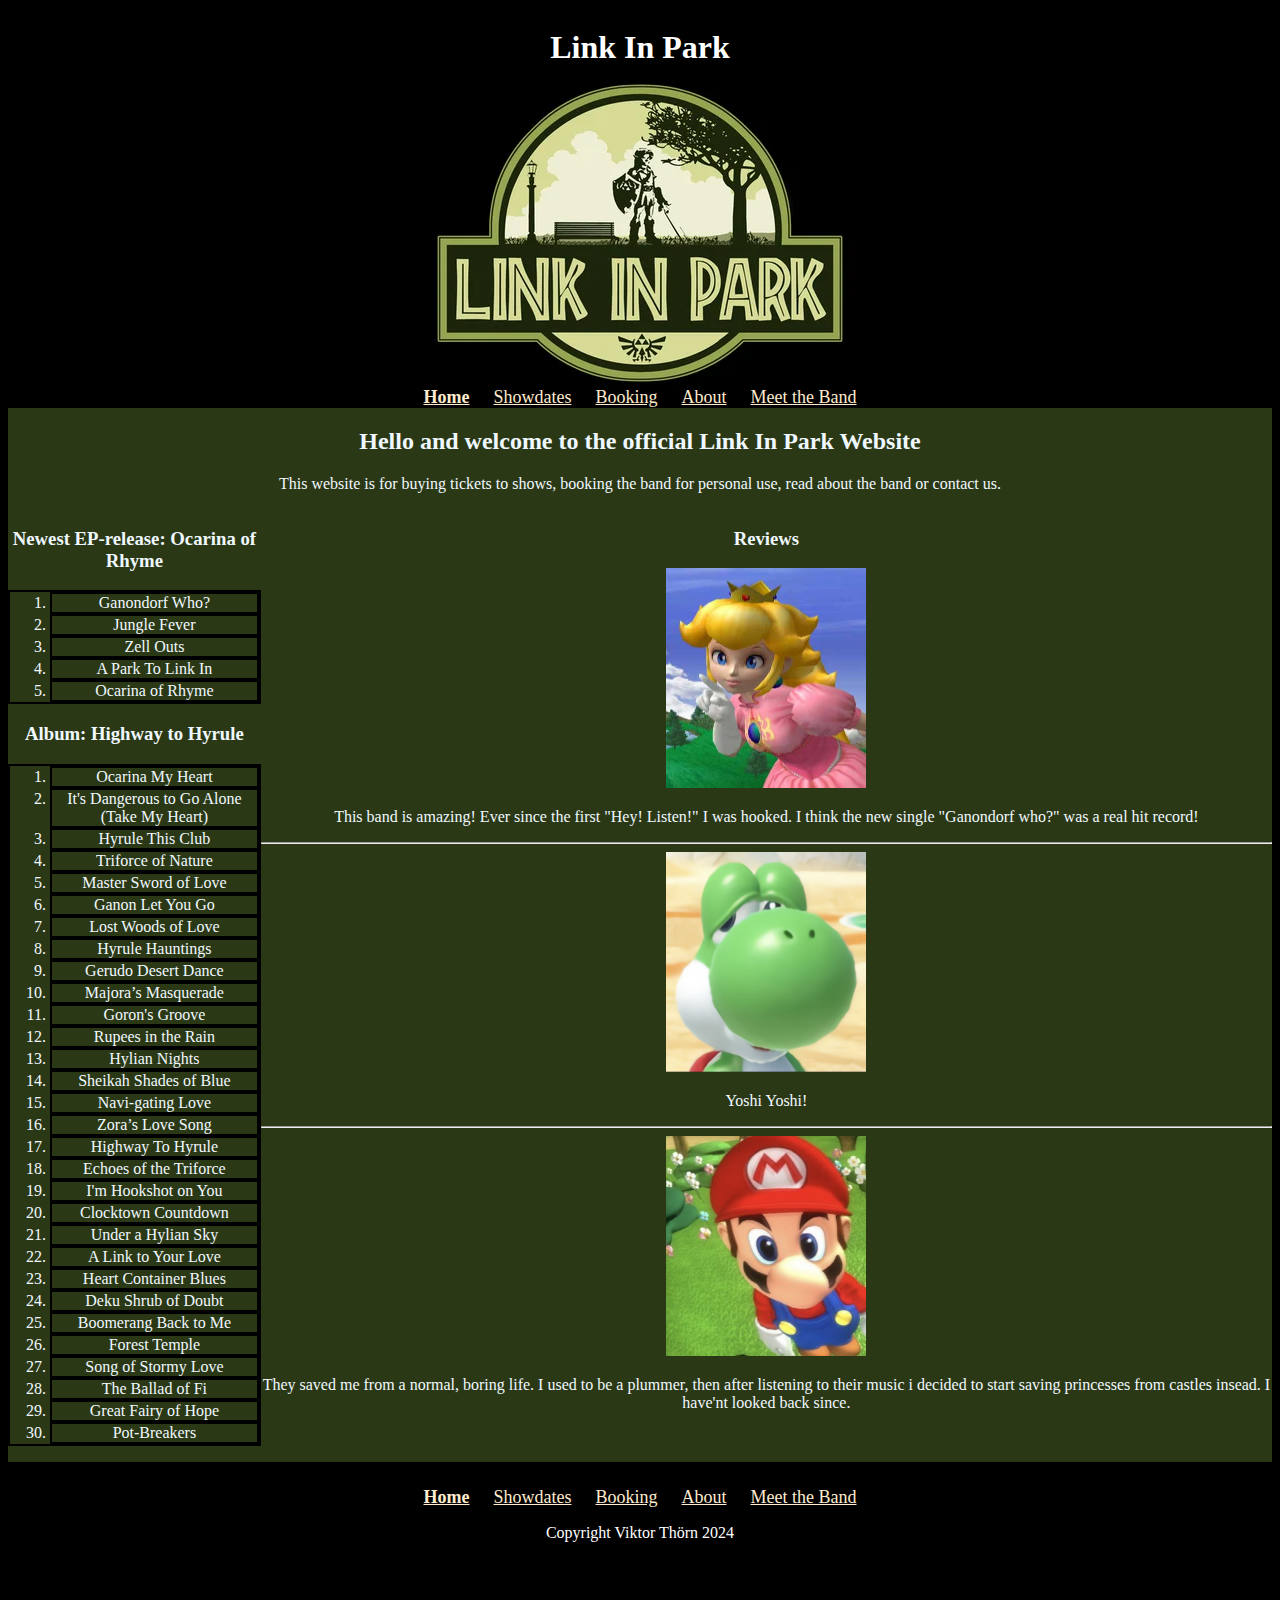
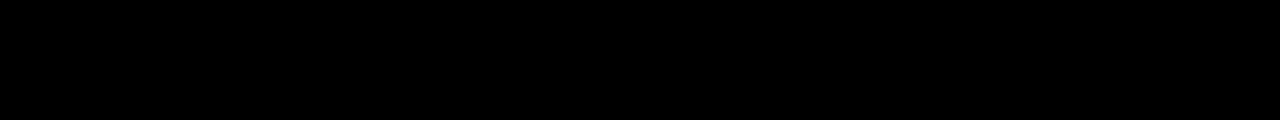
==== pages/index.html @ 3c05b229 "added a folder for all pages. changed links and photos to include correct paths." ====
<!DOCTYPE html>
<html lang="sv">

<head>
    <meta charset="UTF-8">
    <meta name="viewport" content="width=device-width" />
    <link href="../style.css" rel="stylesheet">
    <title>Link In Park webpage</title>
</head>

<body>
    <header class="header_container">
        <h1>Link In Park</h1>
        <nav class="bottom_of_header">
            <a href="index.html"><b>Home</b></a>
            <a href="showdates.html">Showdates</a>
            <a href="booking.html">Booking</a>
            <a href="about.html">About</a>
            <a href="meettheband.html">Meet the Band</a>
        </nav>
    </header>
    <h2>Hello and welcome to the official Link In Park Website</h2>
    <p>This website is for buying tickets to shows, booking the band for personal use, read about the band or
        contact
        us.</p>
    <div class="row">
        <aside class="left">
            <h3>Newest EP-release: Ocarina of Rhyme</h3>
            <ol>
                <li>Ganondorf Who?</li>
                <li>Jungle Fever</li>
                <li>Zell Outs</li>
                <li>A Park To Link In</li>
                <li>Ocarina of Rhyme</li>
            </ol>

            <h3>Album: Highway to Hyrule</h3>
            <ol>
                <li>Ocarina My Heart</li>
                <li>It's Dangerous to Go Alone (Take My Heart)</li>
                <li>Hyrule This Club</li>
                <li>Triforce of Nature</li>
                <li>Master Sword of Love</li>
                <li>Ganon Let You Go</li>
                <li>Lost Woods of Love</li>
                <li>Hyrule Hauntings</li>
                <li>Gerudo Desert Dance</li>
                <li>Majora’s Masquerade</li>
                <li>Goron's Groove</li>
                <li>Rupees in the Rain</li>
                <li>Hylian Nights</li>
                <li>Sheikah Shades of Blue</li>
                <li>Navi-gating Love</li>
                <li>Zora’s Love Song</li>
                <li>Highway To Hyrule</li>
                <li>Echoes of the Triforce</li>
                <li>I'm Hookshot on You</li>
                <li>Clocktown Countdown</li>
                <li>Under a Hylian Sky</li>
                <li>A Link to Your Love</li>
                <li>Heart Container Blues</li>
                <li>Deku Shrub of Doubt</li>
                <li>Boomerang Back to Me</li>
                <li>Forest Temple</li>
                <li>Song of Stormy Love</li>
                <li>The Ballad of Fi</li>
                <li>Great Fairy of Hope</li>
                <li>Pot-Breakers</li>
            </ol>
        </aside>

        <main class="right">
            <section>
                <h3>Reviews</h3>
                <img src="../img/reviewers/peachreview.jpg" alt="Reviewer 1" class="review_picture">
                <p>This band is amazing! Ever since the first "Hey! Listen!" I was hooked.
                    I think the new single "Ganondorf who?" was a real hit record!</p>
                <hr>
                <img src="../img/reviewers/yoshireview.jpg" alt="Reviewer 2" class="review_picture">
                <p>Yoshi Yoshi!</p>
                <hr>
                <img src="../img/reviewers/marioreview.jpg" alt="Reviewer 3" class="review_picture">
                <p>They saved me from a normal, boring life. I used to be a plummer, then after listening to their music
                    i decided to start saving princesses from castles insead. I have'nt looked back since.</p>
            </section>
        </main>
    </div>
    <footer>
        <nav>
            <a href="index.html"><b>Home</b></a>
            <a href="showdates.html">Showdates</a>
            <a href="booking.html">Booking</a>
            <a href="about.html">About</a>
            <a href="meettheband.html">Meet the Band</a>
            <p>Copyright Viktor Thörn 2024</p>
        </nav>
    </footer>
</body>

</html>
---- style.css ----
html {
    background-color: black;
    text-align: center;
}


header {
    color: white;
    height: 400px;
    background-position-x: center;
    background-image: url(img/Linkinpark.webp);
    background-repeat: no-repeat;
    background-color: black;
    text-align: center;
}

body {
    color: aliceblue;
    background-color: rgba(84, 109, 42, 0.514);
}

footer {
    background-color: black;
    color: white;
    height: 200px;
    margin-top: 0;
    padding: 2%;
}

input {
    margin: 10px;
}

a {
    color: blanchedalmond;
    margin-left: 10px;
    margin-right: 10px;
    font-size: large;
}

ol{
    border: 2px solid;
    border-color:black;
}

li{
    border: 2px solid;
    border-color:black;
}

table, th, td {    
    border: 2px solid rgb(251, 248, 248);  
    margin-left: auto;  
    margin-right: auto;  
    border-collapse: collapse;   
    width: 500px;  
    text-align: center;  
    font-size: 18px; 
    background-color: rgb(48, 51, 50); 
}

address{
    padding: 5%;
}


.profileimg {
    height: 300px;
    width: 200px;
}

.townimg {
    height: 300px;
    width: 400px;
}

.review_picture{
    height: 220px;
    width: 200px;
}


.header_container {
    display: flex;
    flex-direction: column;
}

.bottom_of_header {
    margin-top: auto;
}

.row {
    display: flex;
}

.right {
    flex: 100%;
}

.left {
    flex: 25%;
    float: left;
}

@media only screen and (min-width: 1170) {
    header{
        height: 110%;
    }
    
}
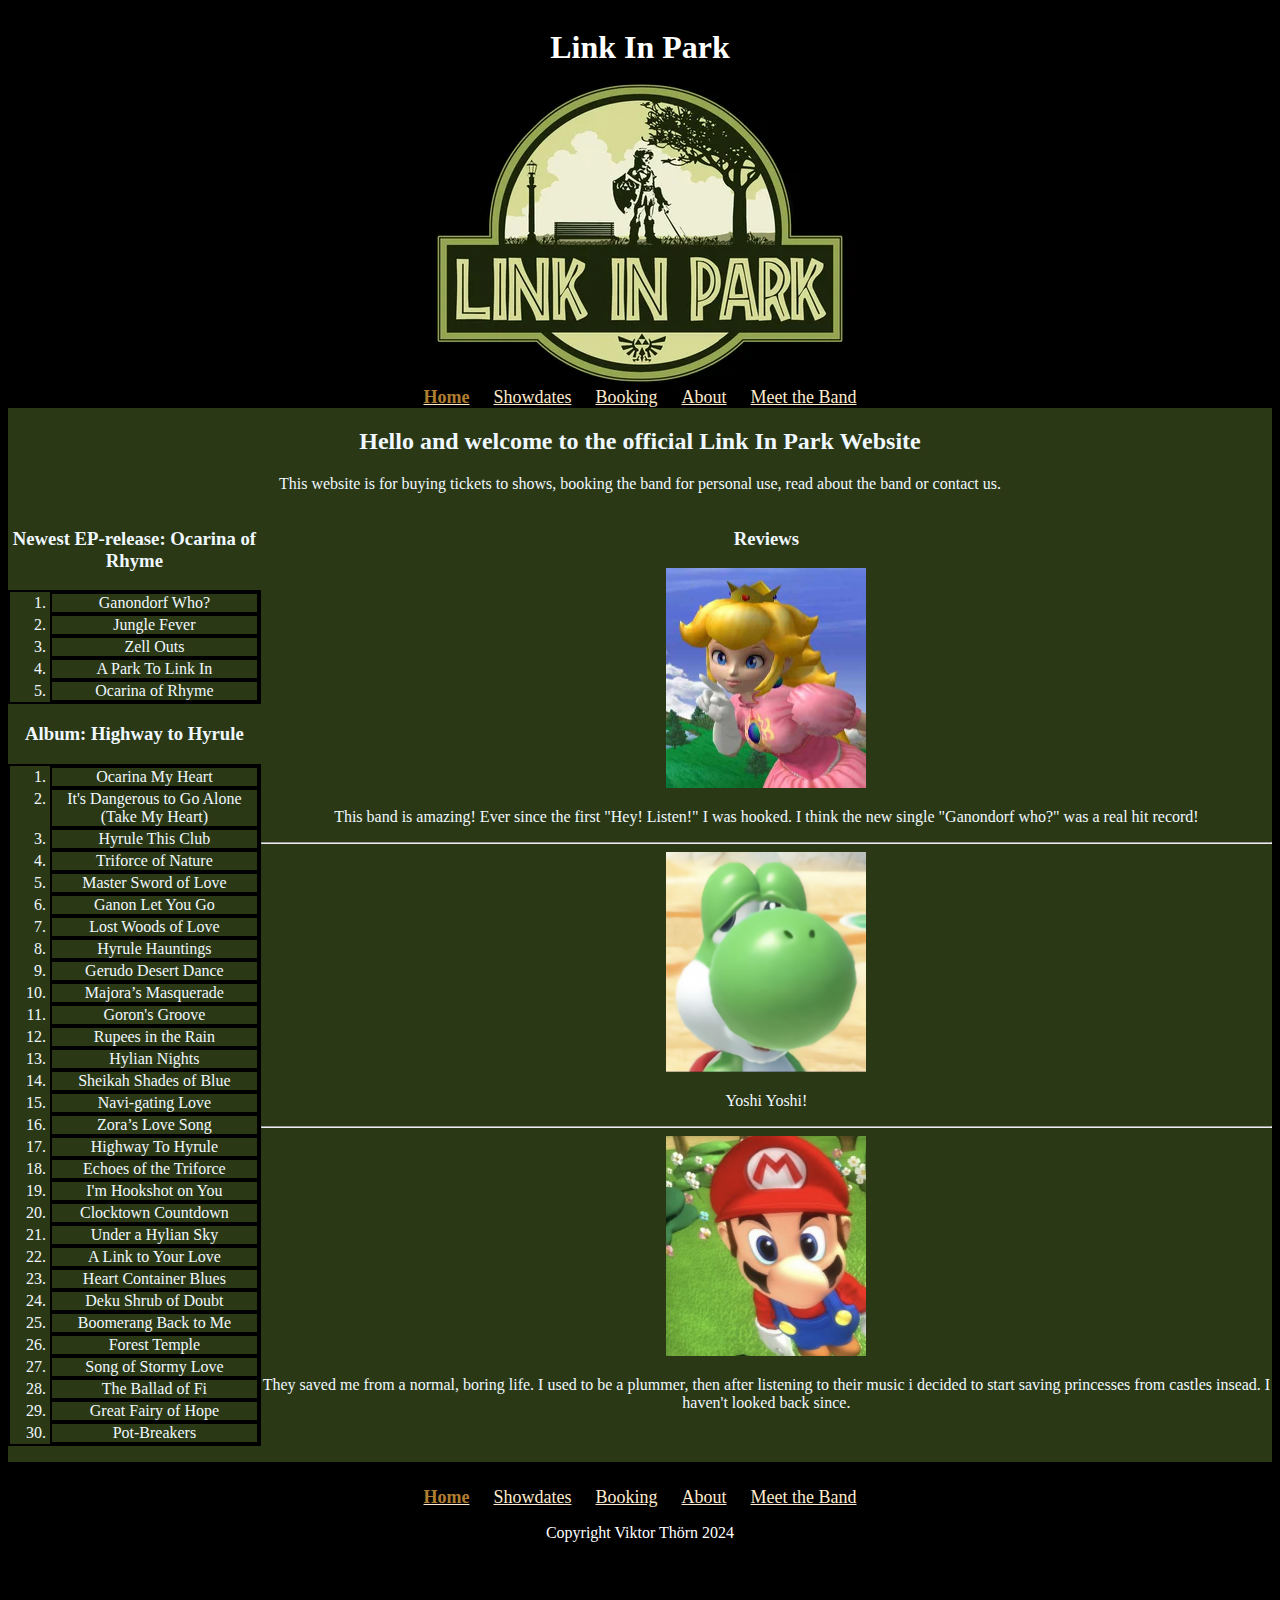
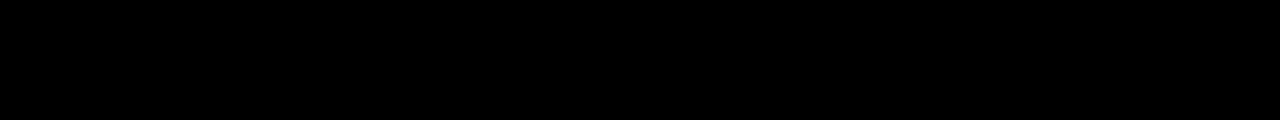
==== commit 61f86758: "used mediaquery to change sizes for mobile-phone usage. Aslo added icons to all pages." ====
--- a/pages/index.html
+++ b/pages/index.html
@@ -5,6 +5,10 @@
     <meta charset="UTF-8">
     <meta name="viewport" content="width=device-width" />
     <link href="../style.css" rel="stylesheet">
+    <link rel="apple-touch-icon" sizes="180x180" href="../icon/apple-touch-icon.png">
+    <link rel="icon" type="image/png" sizes="32x32" href="../icon/favicon-32x32.png">
+    <link rel="icon" type="image/png" sizes="16x16" href="../icon/favicon-16x16.png">
+    <link rel="manifest" href="/site.webmanifest">
     <title>Link In Park webpage</title>
 </head>
 
@@ -81,7 +85,7 @@
                 <hr>
                 <img src="../img/reviewers/marioreview.jpg" alt="Reviewer 3" class="review_picture">
                 <p>They saved me from a normal, boring life. I used to be a plummer, then after listening to their music
-                    i decided to start saving princesses from castles insead. I have'nt looked back since.</p>
+                    i decided to start saving princesses from castles insead. I haven't looked back since.</p>
             </section>
         </main>
     </div>
--- a/style.css
+++ b/style.css
@@ -25,6 +25,10 @@
     height: 200px;
     margin-top: 0;
     padding: 2%;
+}
+
+b{
+    color: rgb(177, 125, 48);
 }
 
 input {
@@ -102,9 +106,75 @@
     float: left;
 }
 
-@media only screen and (min-width: 1170) {
+@media screen and (max-width: 430px) {
+    h1{
+        font-size: 45px;
+    }
+
+    h2{
+        font-size: 40px;
+    }
+
+    h3{
+        font-size:35px;
+    }
+    h4{
+        font-size: 30px;
+    }
+
+    p{
+        font-size: 20px;
+        padding-left: 10px;
+        padding-right: 10px;
+    }
+
     header{
-        height: 110%;
+        height: 450px;
     }
-    
+
+    select{
+        height: 30px;
+        width: 200px;
+        font-size: 15px;
+    }
+
+    iframe{
+        width: auto;
+    }
+
+    input{
+        padding: 0;
+        height: 40px;
+        width: 300px;
+        font-size: 20px;;
+        
+    }
+
+    .townimg{
+        width: 100%;
+    }
+
+    .bottom_of_header{
+        font-size: 25px;
+    }
+
+    .review_picture{
+        height: 250px;
+        width: 230px;
+    }
+
+    #showtable{
+        width: 100%;
+    }
+
+    #ticketbutton{
+        height: 29px;
+        width: 100px;
+        font-size: 10px;
+    }
+
+    summary{
+        font-size: 20px;
+    }
+
 }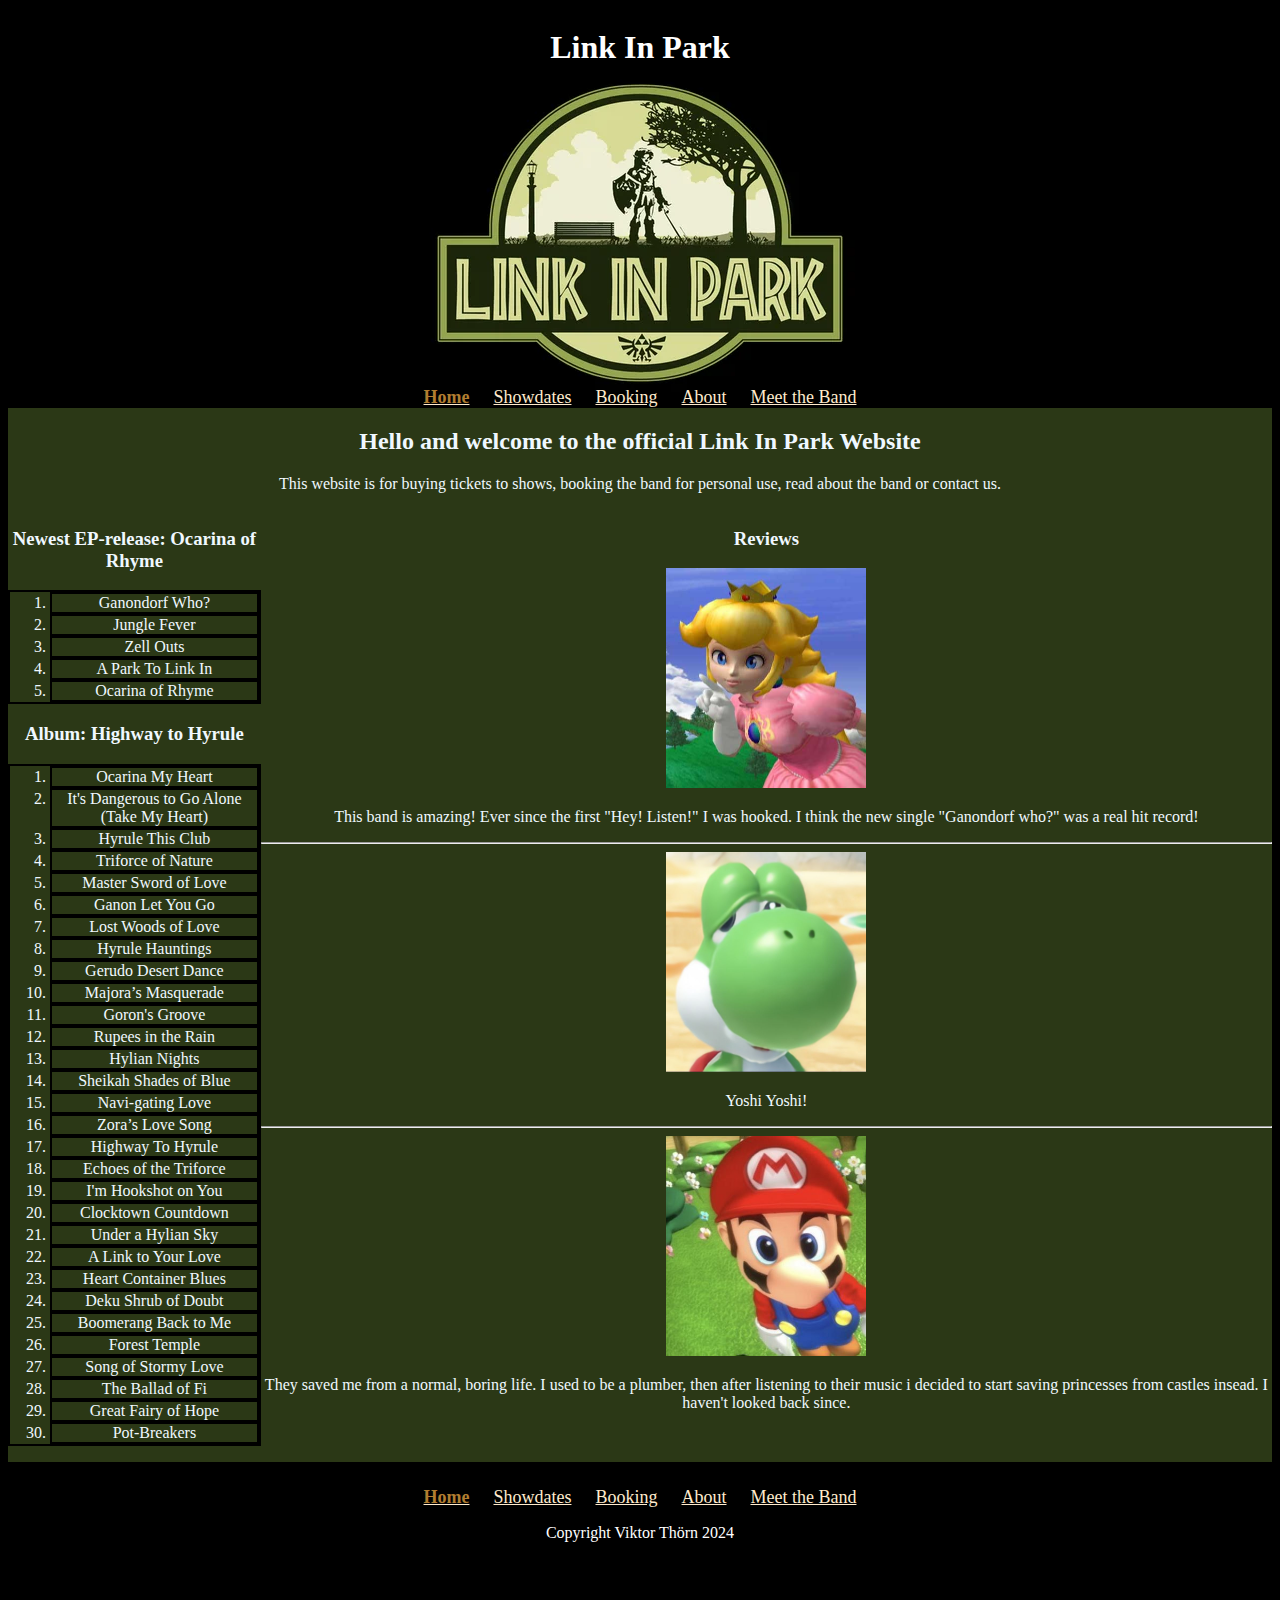
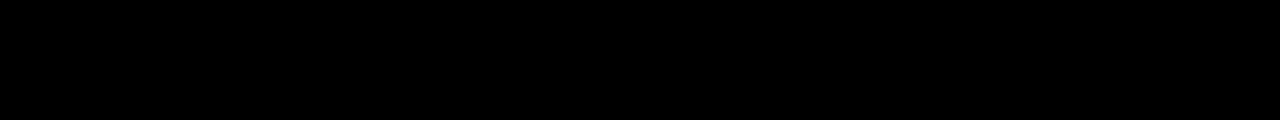
==== commit 39d02d98: "removed paragraph inside of labels for correction after html-validation. Also fixed some spelling on" ====
--- a/pages/index.html
+++ b/pages/index.html
@@ -84,7 +84,7 @@
                 <p>Yoshi Yoshi!</p>
                 <hr>
                 <img src="../img/reviewers/marioreview.jpg" alt="Reviewer 3" class="review_picture">
-                <p>They saved me from a normal, boring life. I used to be a plummer, then after listening to their music
+                <p>They saved me from a normal, boring life. I used to be a plumber, then after listening to their music
                     i decided to start saving princesses from castles insead. I haven't looked back since.</p>
             </section>
         </main>
--- a/style.css
+++ b/style.css
@@ -147,7 +147,19 @@
         height: 40px;
         width: 300px;
         font-size: 20px;;
-        
+    }
+
+    a{
+        margin-left: 20px;
+        margin-right: 20px;
+    }
+
+    summary{
+        font-size: 20px;
+    }
+
+    label{
+        font-size: 20px;
     }
 
     .townimg{
@@ -173,8 +185,5 @@
         font-size: 10px;
     }
 
-    summary{
-        font-size: 20px;
-    }
 
 }